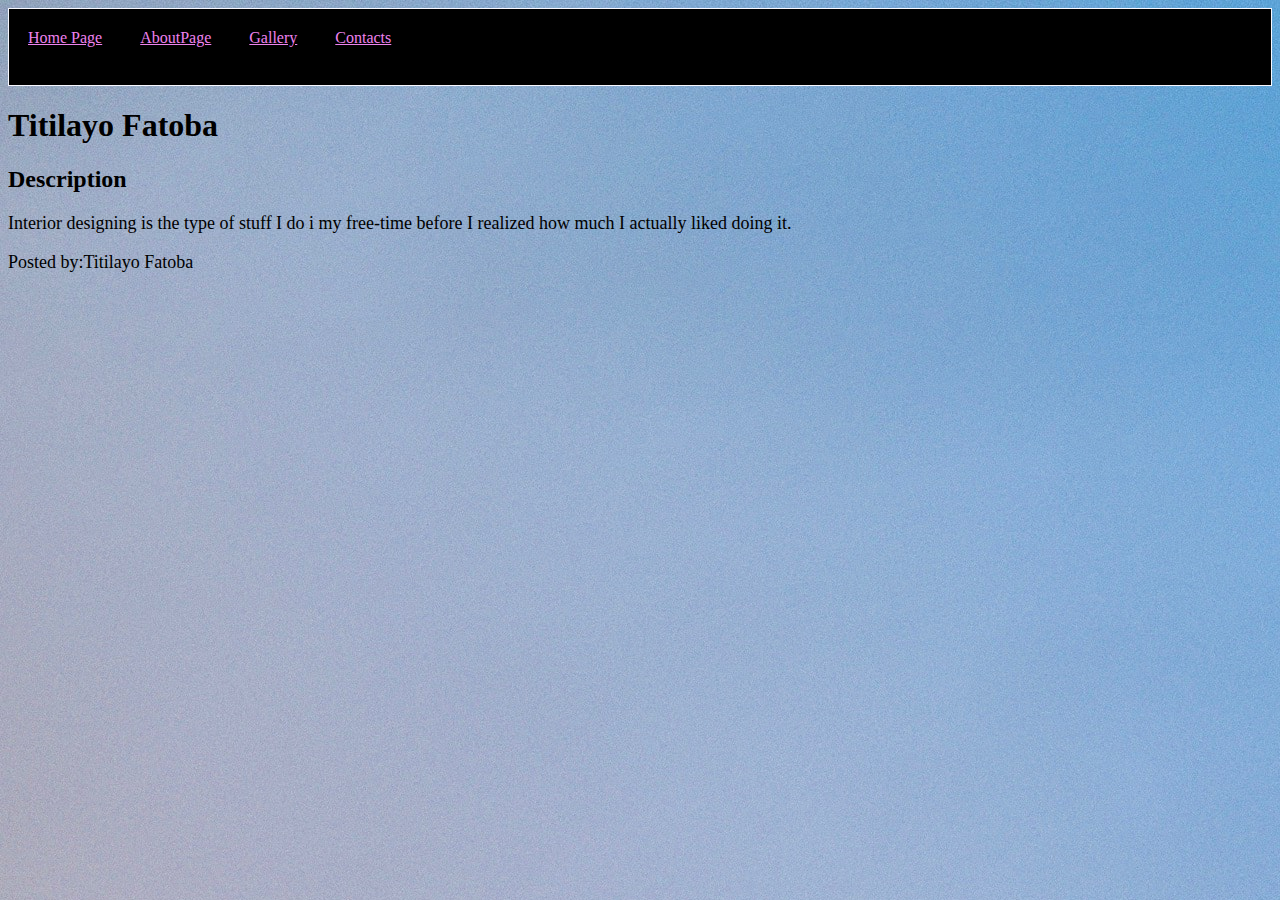
==== Aboutpage.html @ cd9f4b63 "edited index page" ====
<!DOCTYPE html>
<html lang="en" dir="ltr">
  <head>
   <meta charset="utf-8">
   <meta name="description" content="This web is about her designs">
   <meta name="keywords" content="Titilayo Fatoba, Interior designs, Room designs">
   <meta name="author" content="Titilayo Fatoba">
   <meta name="viewport" content="width+device
   -width, initial-scale=1.0">
   <title>Aboutpage</title>
   <link rel="stylesheet" href="style.css" type="text/css">
 </head>
 <body>
   <header>
     <nav>
       <ul>
         <li><a href="index.html">Home Page</a>></li>
         <li><a href="#">AboutPage</a></li>
         <li><a href="Gallery.html">Gallery</a></li>
         <li><a href="Contacts.html">Contacts</a></li>
       </ul>
    </nav>
  </header>
  <h1>Titilayo Fatoba</h1>
    <h2>Description</h2>
    <p>Interior designing is the type of stuff I do i my free-time before I realized how much I actually liked doing it.</p>
<footer>
<p>Posted by:Titilayo Fatoba<p>
</footer>
---- style.css ----
ul {
  list-style-type: none;
  margin: 0;
  padding: 0;
  overflow: hidden;
  background-color: #333;
}

li {
  float: left;
}

li a {
  display: block;
  color: white;
  text-align: center;
  padding: 20px 19px;
  text-decoration: underline;
}

li a:hover {
  background-color: #fff;
}

img{
  width: 22%
}

ul {
  border: 1px solid #f8f8ff;
  background-color: #000000;
}

li a {
  color: #EE82EE;
}
p {
  font-family: 'Lemonada';font-size: 18px;
}
body {
  background-image: url("tree.jpg");
}
.header {
  background-color: #F1F1F1;
  text-align: center;
  padding: 20px;
}
.column {
  float: left;
}

.left .right {
  width: 25%;
}

.middle {
  width: 50%;
}
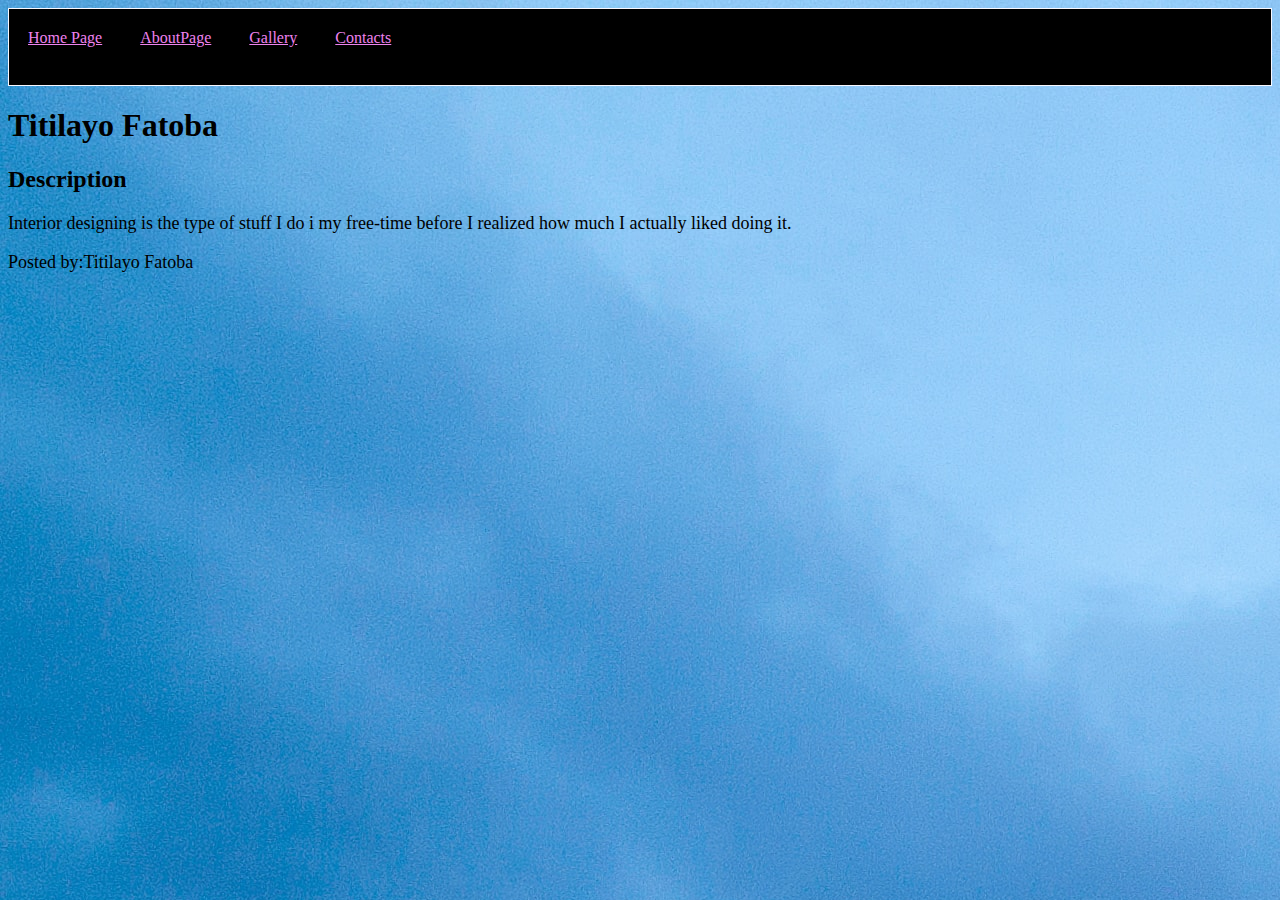
==== commit 89238478: "added more code" ====
--- a/Aboutpage.html
+++ b/Aboutpage.html
@@ -10,7 +10,8 @@
    <title>Aboutpage</title>
    <link rel="stylesheet" href="style.css" type="text/css">
  </head>
- <body>
+ <body class="body2">
+   <a href="#maincontent" class="hidden">Skip to main content</a>
    <header>
      <nav>
        <ul>
@@ -21,6 +22,7 @@
        </ul>
     </nav>
   </header>
+ <main id="maincontent" class="main2">
   <h1>Titilayo Fatoba</h1>
     <h2>Description</h2>
     <p>Interior designing is the type of stuff I do i my free-time before I realized how much I actually liked doing it.</p>
--- a/style.css
+++ b/style.css
@@ -7,9 +7,13 @@
   background-color: #333;
 }
 
+
+
 li {
   float: left;
 }
+
+
 
 li a {
   display: block;
@@ -19,12 +23,14 @@
   text-decoration: underline;
 }
 
+
 li a:hover {
   background-color: #fff;
 }
 
+
 img{
-  width: 22%
+  width: 20%
 }
 
 ul {
@@ -38,22 +44,37 @@
 p {
   font-family: 'Lemonada';font-size: 18px;
 }
-body {
+
+img {
+  border-radius: 8px;
+}
+
+img {
+  max-width: 100%;
+  height: auto;
+}
+.body1{
   background-image: url("tree.jpg");
+}
+.body2{
+  background-image: url("sun1.jpg");
+}
+.body3{
+  background-image: url("sun2.jpg");
+}
+.body4{
+  background-image: url("sunset.jpg");
 }
 .header {
   background-color: #F1F1F1;
   text-align: center;
   padding: 20px;
 }
-.column {
-  float: left;
+.hidden{
+  position: absolute;
+  top: auto;
+  left: -10000px;
+  width: 1px;
+  height: 1px;
+  overflow: hidden;
 }
-
-.left .right {
-  width: 25%;
-}
-
-.middle {
-  width: 50%;
-}
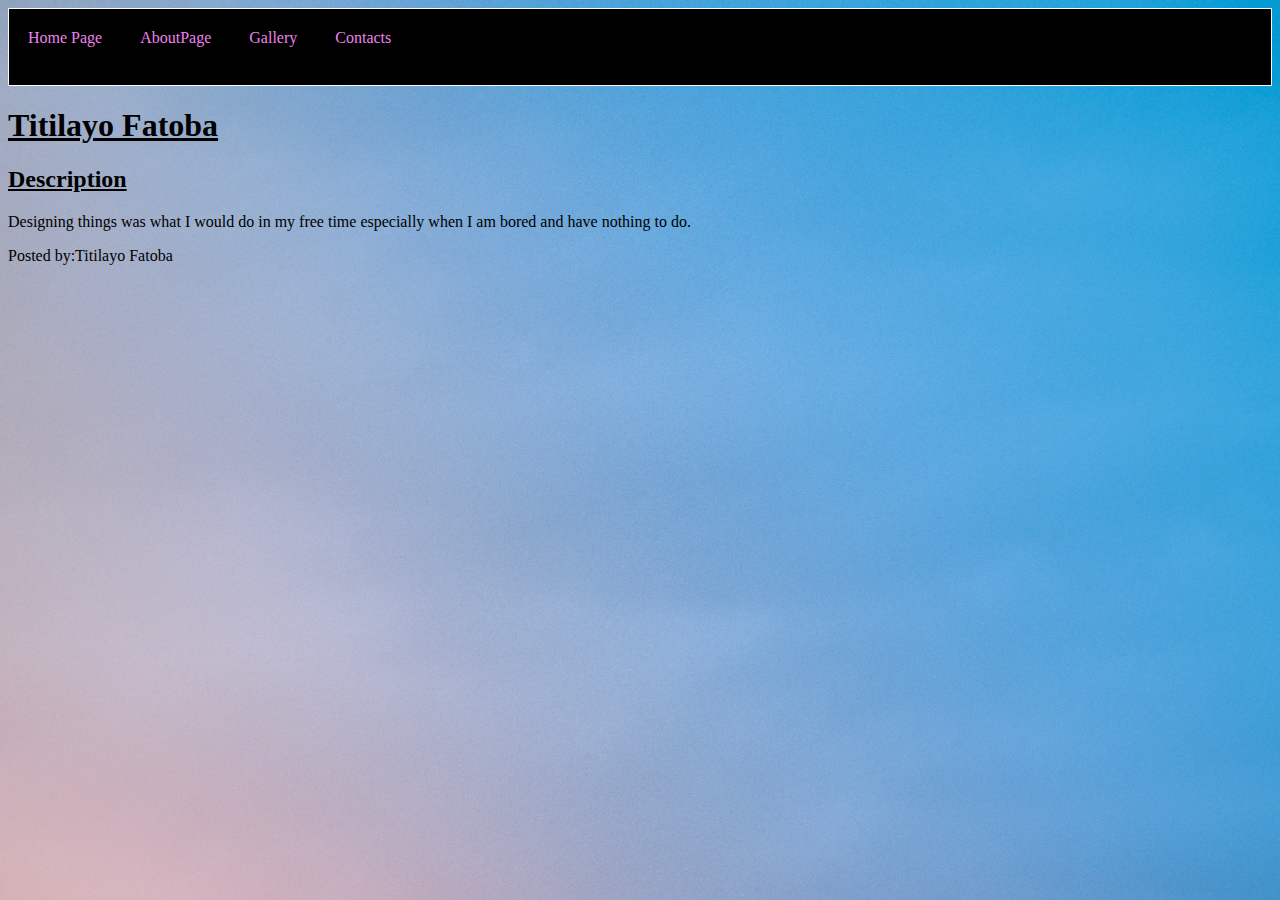
==== commit 26338f08: "added more detail" ====
--- a/Aboutpage.html
+++ b/Aboutpage.html
@@ -25,7 +25,8 @@
  <main id="maincontent" class="main2">
   <h1>Titilayo Fatoba</h1>
     <h2>Description</h2>
-    <p>Interior designing is the type of stuff I do i my free-time before I realized how much I actually liked doing it.</p>
-<footer>
-<p>Posted by:Titilayo Fatoba<p>
-</footer>
+    <p>Designing things was what I would do in my free time especially when I am bored and have nothing to do.</p>
+  </main>
+  <footer>
+<p>Posted by:Titilayo Fatoba</p>
+  </footer>
--- a/style.css
+++ b/style.css
@@ -1,4 +1,4 @@
-
+/* css code starts here*/
 ul {
   list-style-type: none;
   margin: 0;
@@ -20,7 +20,7 @@
   color: white;
   text-align: center;
   padding: 20px 19px;
-  text-decoration: underline;
+  text-decoration: none;
 }
 
 
@@ -41,9 +41,25 @@
 li a {
   color: #EE82EE;
 }
-p {
-  font-family: 'Lemonada';font-size: 18px;
+/* Image adjustments start here*/
+
+em {
+  font-style: italic;font-size: 18px;
 }
+
+h1{
+  text-decoration: underline;
+}
+
+h2{
+  text-decoration: underline;
+}
+
+
+
+/* Font adjustments*/
+
+/* Image adjustments start here*/
 
 img {
   border-radius: 8px;
@@ -53,23 +69,50 @@
   max-width: 100%;
   height: auto;
 }
+
+div {
+  border: double;
+}
+
+img{
+  color: white;
+  text-shadow: 2px 2px 4px #000000;
+}
+
+img {
+  border: 5px solid black;
+}
+/* Image adjustments end here*/
+
+
+/* Images start here*/
 .body1{
-  background-image: url("tree.jpg");
+  background-image: url("img/sun1.jpg");
+  background-size: cover;
 }
+
 .body2{
-  background-image: url("sun1.jpg");
+  background-image: url("img/tree.jpg");
+background-size: cover;
+
+
 }
+
 .body3{
-  background-image: url("sun2.jpg");
+  background-image: url("img/sunset.jpg");
+
+
 }
+
 .body4{
-  background-image: url("sunset.jpg");
+  background-image: url("img/sun2.jpg");
+
+
+
 }
-.header {
-  background-color: #F1F1F1;
-  text-align: center;
-  padding: 20px;
-}
+/* Images end here*/
+
+
 .hidden{
   position: absolute;
   top: auto;
@@ -78,3 +121,16 @@
   height: 1px;
   overflow: hidden;
 }
+
+
+img{
+  color: white;
+  text-shadow: 2px 2px 4px #000000;
+}
+
+img {
+  border: 5px solid black;
+}
+
+
+/* css code ends here*/
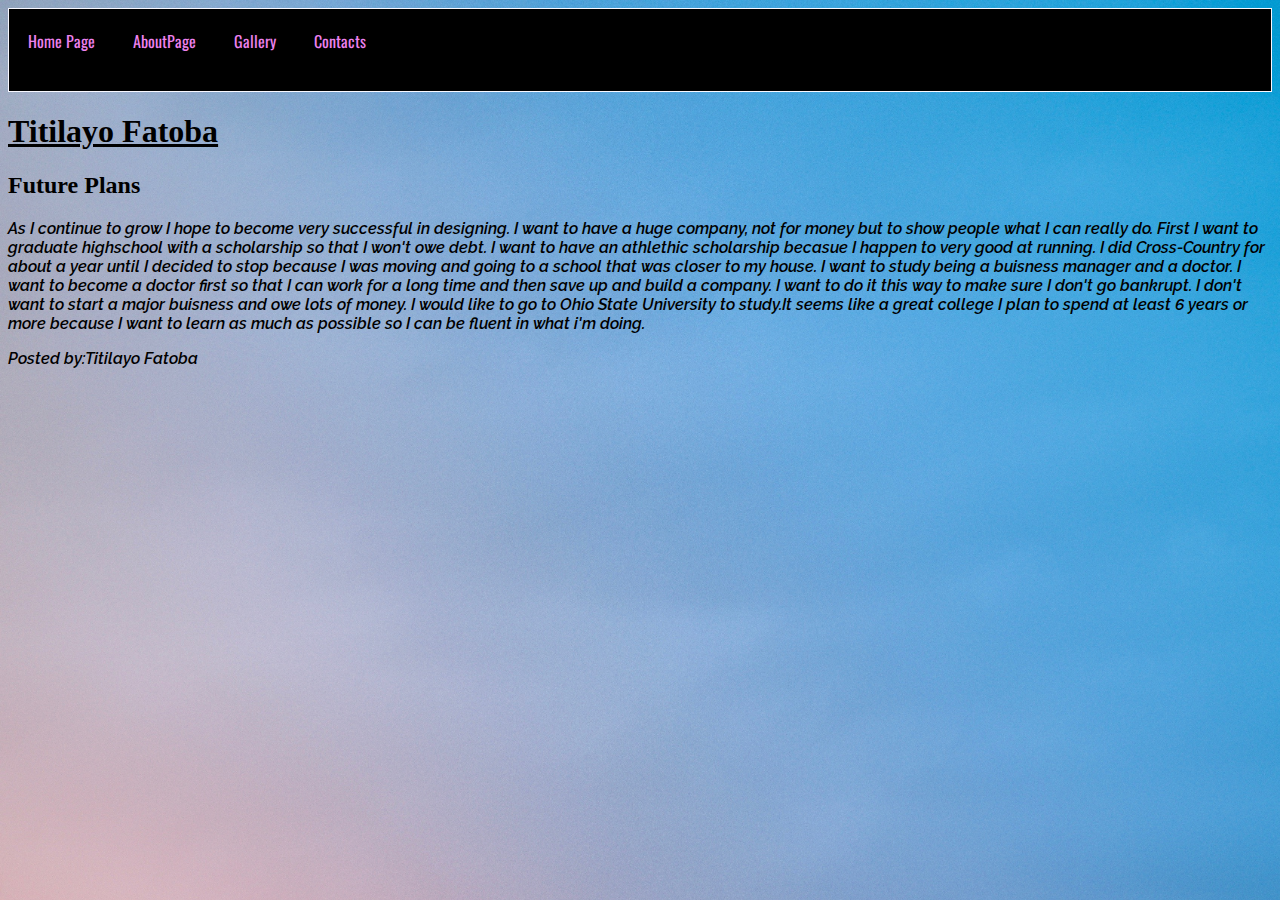
==== commit c43b0e2f: "fixed" ====
--- a/Aboutpage.html
+++ b/Aboutpage.html
@@ -24,9 +24,13 @@
   </header>
  <main id="maincontent" class="main2">
   <h1>Titilayo Fatoba</h1>
-    <h2>Description</h2>
-    <p>Designing things was what I would do in my free time especially when I am bored and have nothing to do.</p>
-  </main>
+    <h2>Future Plans</h2>
+    <p>As I continue to grow I hope to become very successful in designing. I want to have a huge company, not for money but to show people what I can really do. First I want to graduate highschool with a scholarship so that I won't owe debt. I want to have an athlethic scholarship becasue I happen to very good at running.
+       I did Cross-Country for about a year until I decided to stop because I was moving and going to a school that was closer to my house.
+      I want to study being a buisness manager and a doctor. I want to become a doctor first so that I can work for a long time and then save up and build a company. I want to do it this way to make sure
+      I don't go bankrupt. I don't want to start a major buisness and owe lots of money. I would like to go to Ohio State University to study.It seems like a great college I plan to spend at least 6 years or more because I want to learn as much as possible so I can be fluent in what i'm doing.
+  </p>
+    </main>
   <footer>
 <p>Posted by:Titilayo Fatoba</p>
   </footer>
--- a/style.css
+++ b/style.css
@@ -1,4 +1,10 @@
 /* css code starts here*/
+@import url('https://fonts.googleapis.com/css?family=Oswald:200,300,400,500,600,700|Raleway:400,700,700i,800,800i,900,900i&display=swap');
+
+:root{
+  --navText: Oswald, sans-serif;
+  --contentText: Raleway, sans-serif;
+}
 ul {
   list-style-type: none;
   margin: 0;
@@ -21,6 +27,7 @@
   text-align: center;
   padding: 20px 19px;
   text-decoration: none;
+  font-family: var(--navText);
 }
 
 
@@ -28,7 +35,11 @@
   background-color: #fff;
 }
 
-
+p{
+  font-family: var(--contentText);
+  font-weight: 600;
+  font-style: italic;
+}
 img{
   width: 20%
 }
@@ -44,7 +55,7 @@
 /* Image adjustments start here*/
 
 em {
-  font-style: italic;font-size: 18px;
+  font-style: italic;font-size: 20px;
 }
 
 h1{
@@ -52,9 +63,16 @@
 }
 
 h2{
-  text-decoration: underline;
+  text-decoration: none;
+}
+em {
+  font-size; 1.5em;
+  color: blue;
 }
 
+strong {
+  font-weight: 900;
+}
 
 
 /* Font adjustments*/
@@ -123,14 +141,42 @@
 }
 
 
-img{
-  color: white;
-  text-shadow: 2px 2px 4px #000000;
-}
-
 img {
   border: 5px solid black;
 }
 
+/* form */
+input[type=text], select, textarea {
+  width: 100%;
+  padding: 12px;
+  border: 1px solid #ccc;
+  border-radius: 4px;
+  box-sizing: border-box;
+  margin-top: 6px;
+  margin-bottom: 16px;
+  resize: vertical
+}
+
+
+input[type=submit] {
+  background-color: #4CAF50;
+  color: white;
+  padding: 12px 20px;
+  border: none;
+  border-radius: 4px;
+  cursor: pointer;
+}
+
+
+input[type=submit]:hover {
+  background-color: #45a049;
+}
+
+.container {
+  border-radius: 5px;
+  background-color: #f2f2f2;
+  padding: 20px;
+}
+/* form code ends */
 
 /* css code ends here*/
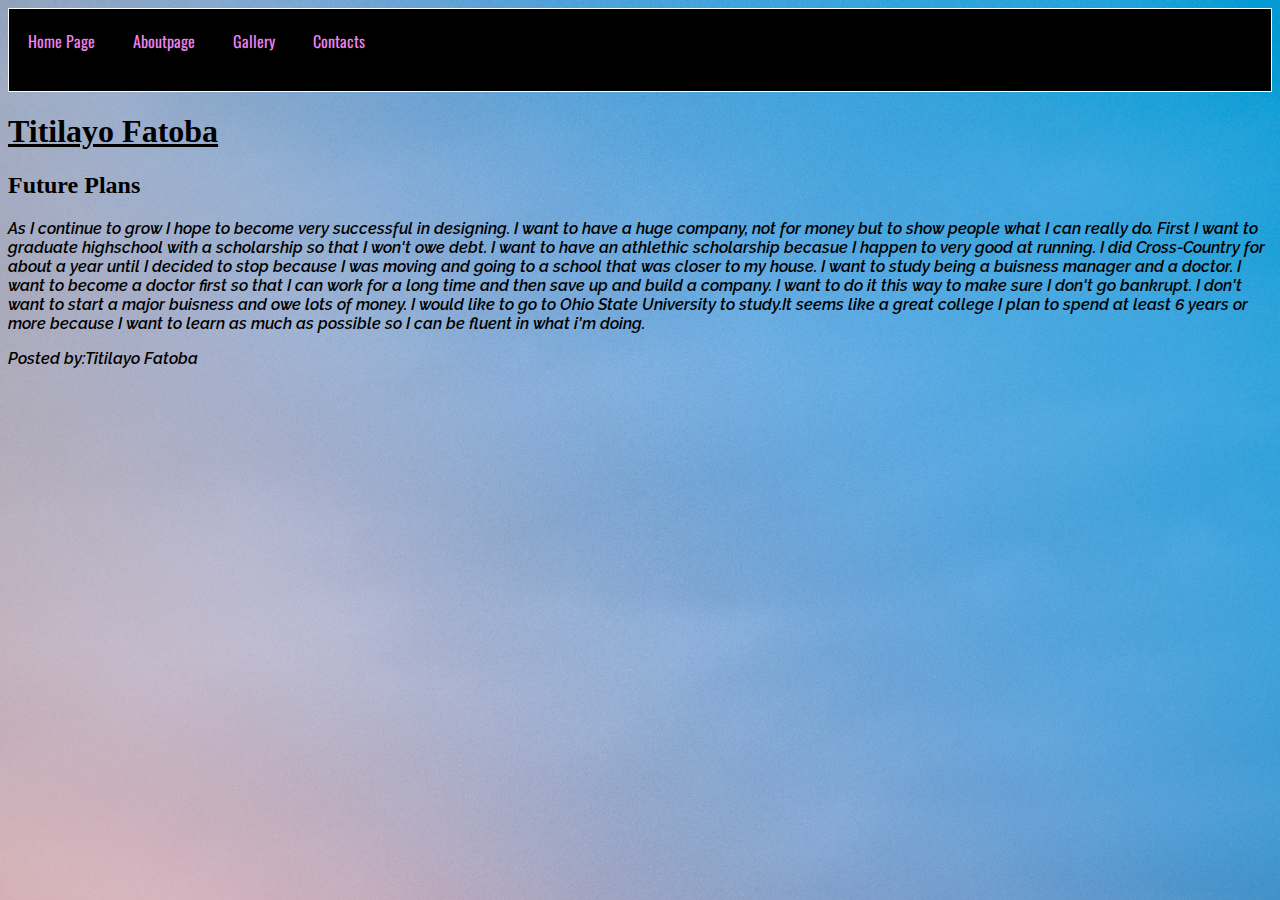
==== commit 95c9366d: "almost done" ====
--- a/Aboutpage.html
+++ b/Aboutpage.html
@@ -16,9 +16,9 @@
      <nav>
        <ul>
          <li><a href="index.html">Home Page</a>></li>
-         <li><a href="#">AboutPage</a></li>
-         <li><a href="Gallery.html">Gallery</a></li>
-         <li><a href="Contacts.html">Contacts</a></li>
+         <li><a href="#">Aboutpage</a></li>
+         <li><a href="gallery.html">Gallery</a></li>
+         <li><a href="contacts.html">Contacts</a></li>
        </ul>
     </nav>
   </header>
--- a/style.css
+++ b/style.css
@@ -52,8 +52,7 @@
 li a {
   color: #EE82EE;
 }
-/* Image adjustments start here*/
-
+/* Font adjustments start here*/
 em {
   font-style: italic;font-size: 20px;
 }
@@ -66,7 +65,7 @@
   text-decoration: none;
 }
 em {
-  font-size; 1.5em;
+  font-size: 1.5em;
   color: blue;
 }
 
@@ -75,31 +74,24 @@
 }
 
 
-/* Font adjustments*/
+/* Font adjustments end here*/
 
 /* Image adjustments start here*/
 
 img {
   border-radius: 8px;
-}
-
-img {
   max-width: 100%;
   height: auto;
+  color: white;
+  text-shadow: 2px 2px 4px #000000;
+  border: 5px solid black;
+
 }
 
 div {
   border: double;
 }
 
-img{
-  color: white;
-  text-shadow: 2px 2px 4px #000000;
-}
-
-img {
-  border: 5px solid black;
-}
 /* Image adjustments end here*/
 
 
@@ -111,7 +103,7 @@
 
 .body2{
   background-image: url("img/tree.jpg");
-background-size: cover;
+  background-size: cover;
 
 
 }
@@ -130,20 +122,15 @@
 }
 /* Images end here*/
 
-
 .hidden{
-  position: absolute;
-  top: auto;
-  left: -10000px;
-  width: 1px;
-  height: 1px;
-  overflow: hidden;
+ position: absolute;
+ top: auto;
+ left: -10000px;
+ width: 1px;
+ height: 1px;
+ overflow: hidden;
 }
 
-
-img {
-  border: 5px solid black;
-}
 
 /* form */
 input[type=text], select, textarea {
